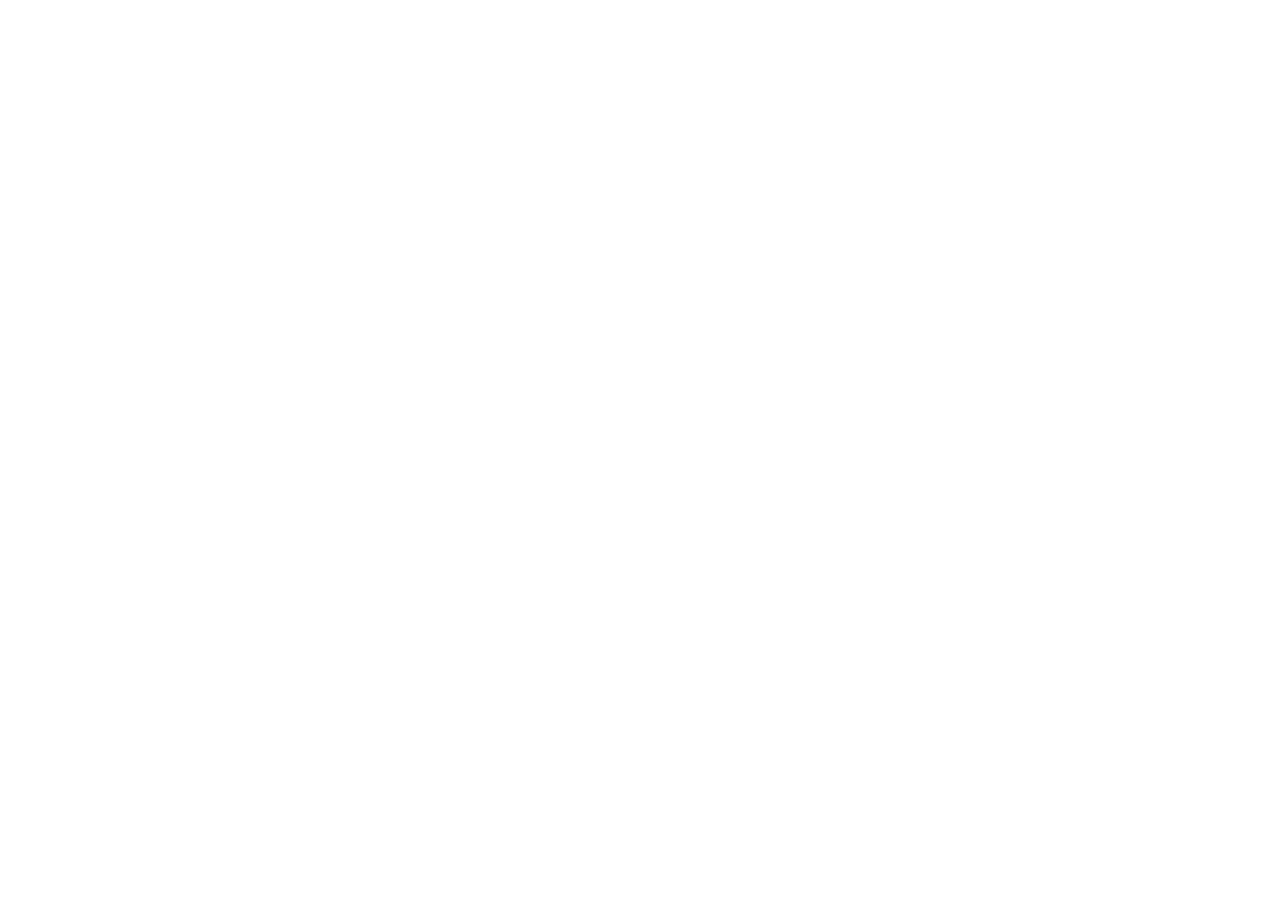
==== index.html @ eedce603 "addind index" ====
<!DOCTYPE html>
<html lang="en">
<head>
  <meta charset="UTF-8">
  <meta name="viewport" content="width=a, initial-scale=1.0">
  <title>Document</title>
</head>
<body>
  <a href="project1.css"></a>
</body>
</html>
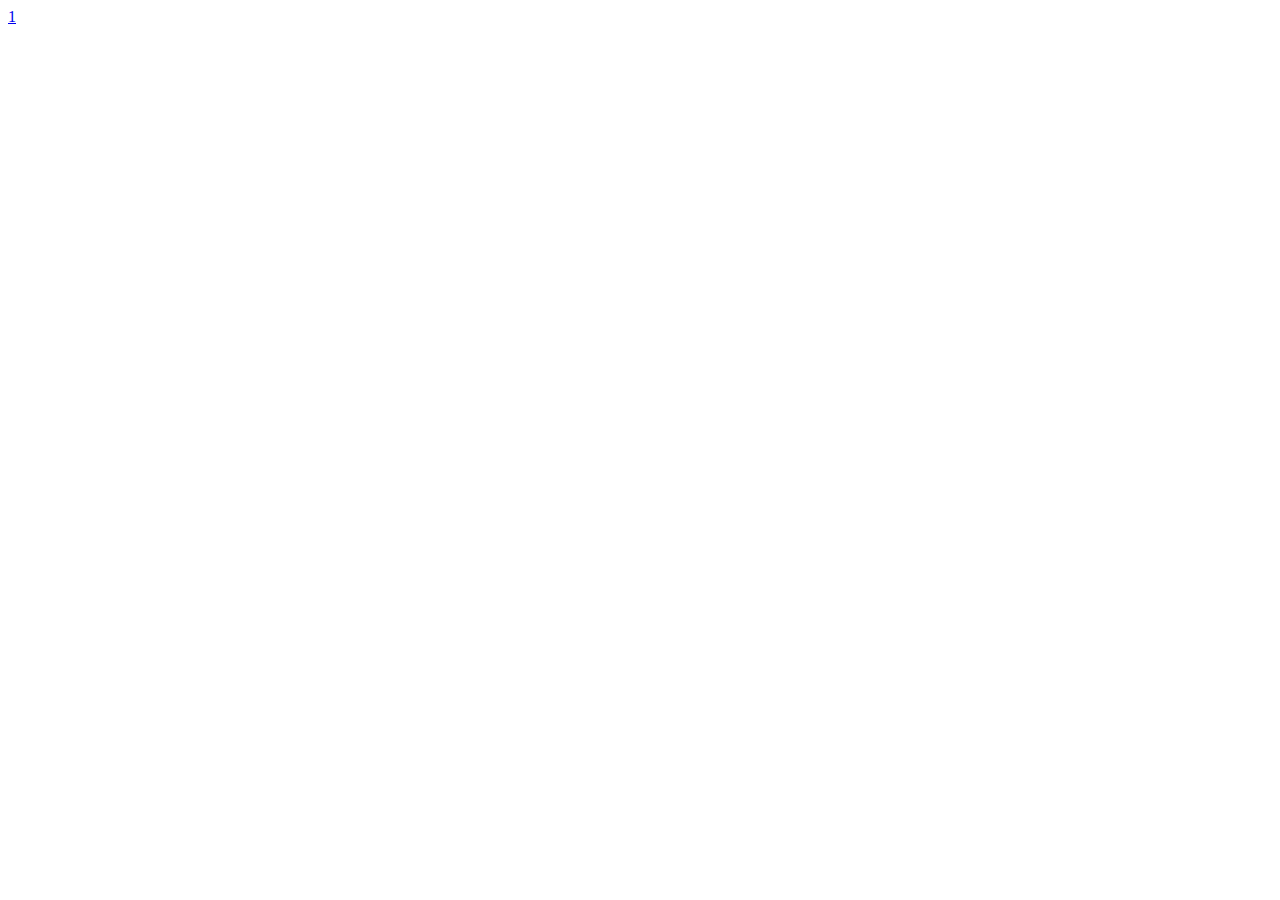
==== commit 38ccedfe: "add element to index" ====
--- a/index.html
+++ b/index.html
@@ -6,6 +6,6 @@
   <title>Document</title>
 </head>
 <body>
-  <a href="project1.css"></a>
+  <a href="project1.css">1</a>
 </body>
 </html>